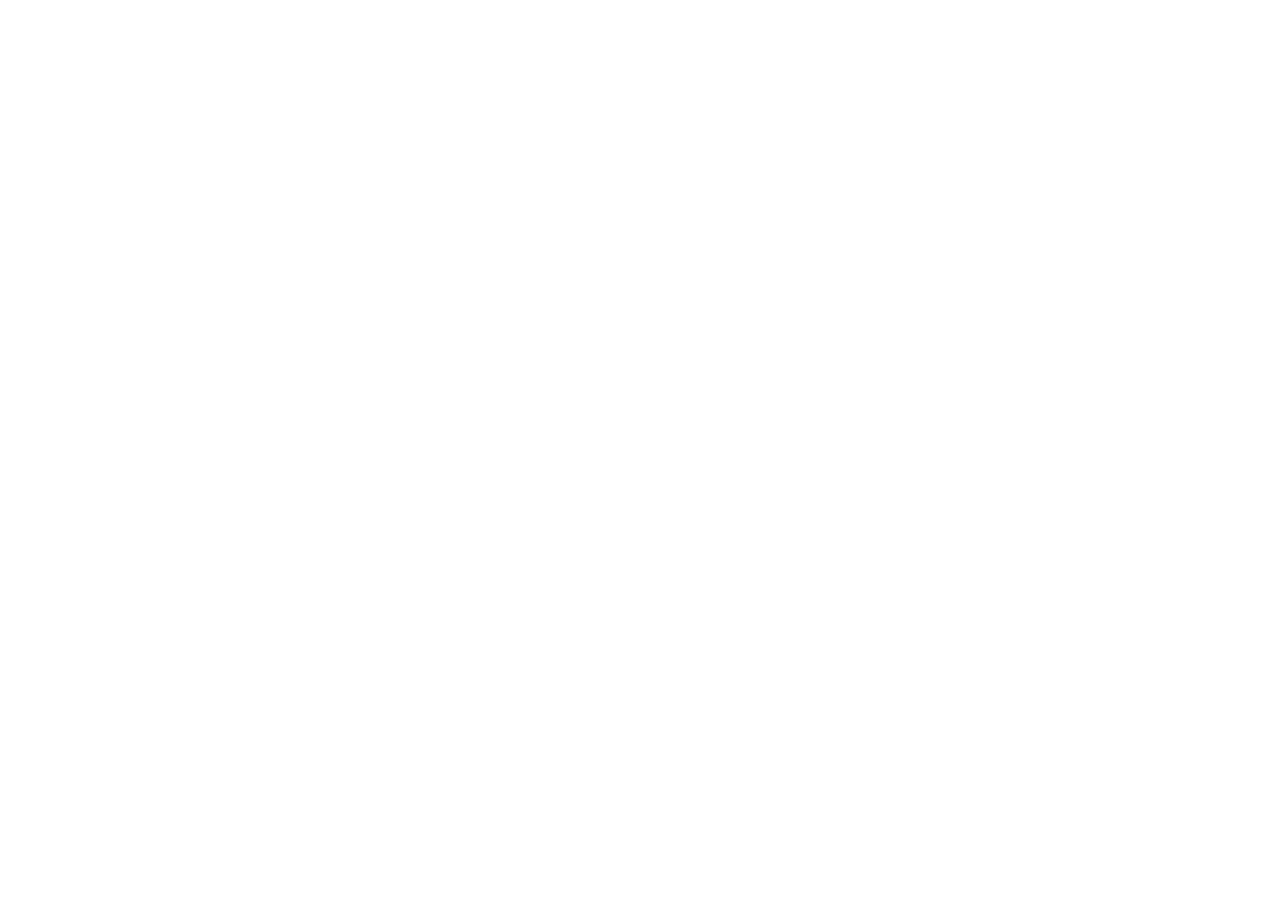
==== secciones/contacto.html @ 347b0617 "kamistore" ====
<!DOCTYPE html>
<html lang="en">
<head>
    <meta charset="UTF-8">
    <meta http-equiv="X-UA-Compatible" content="IE=edge">
    <meta name="viewport" content="width=device-width, initial-scale=1.0">
    <title>Kami Store</title>
</head>
<body>
    
</body>
</html>
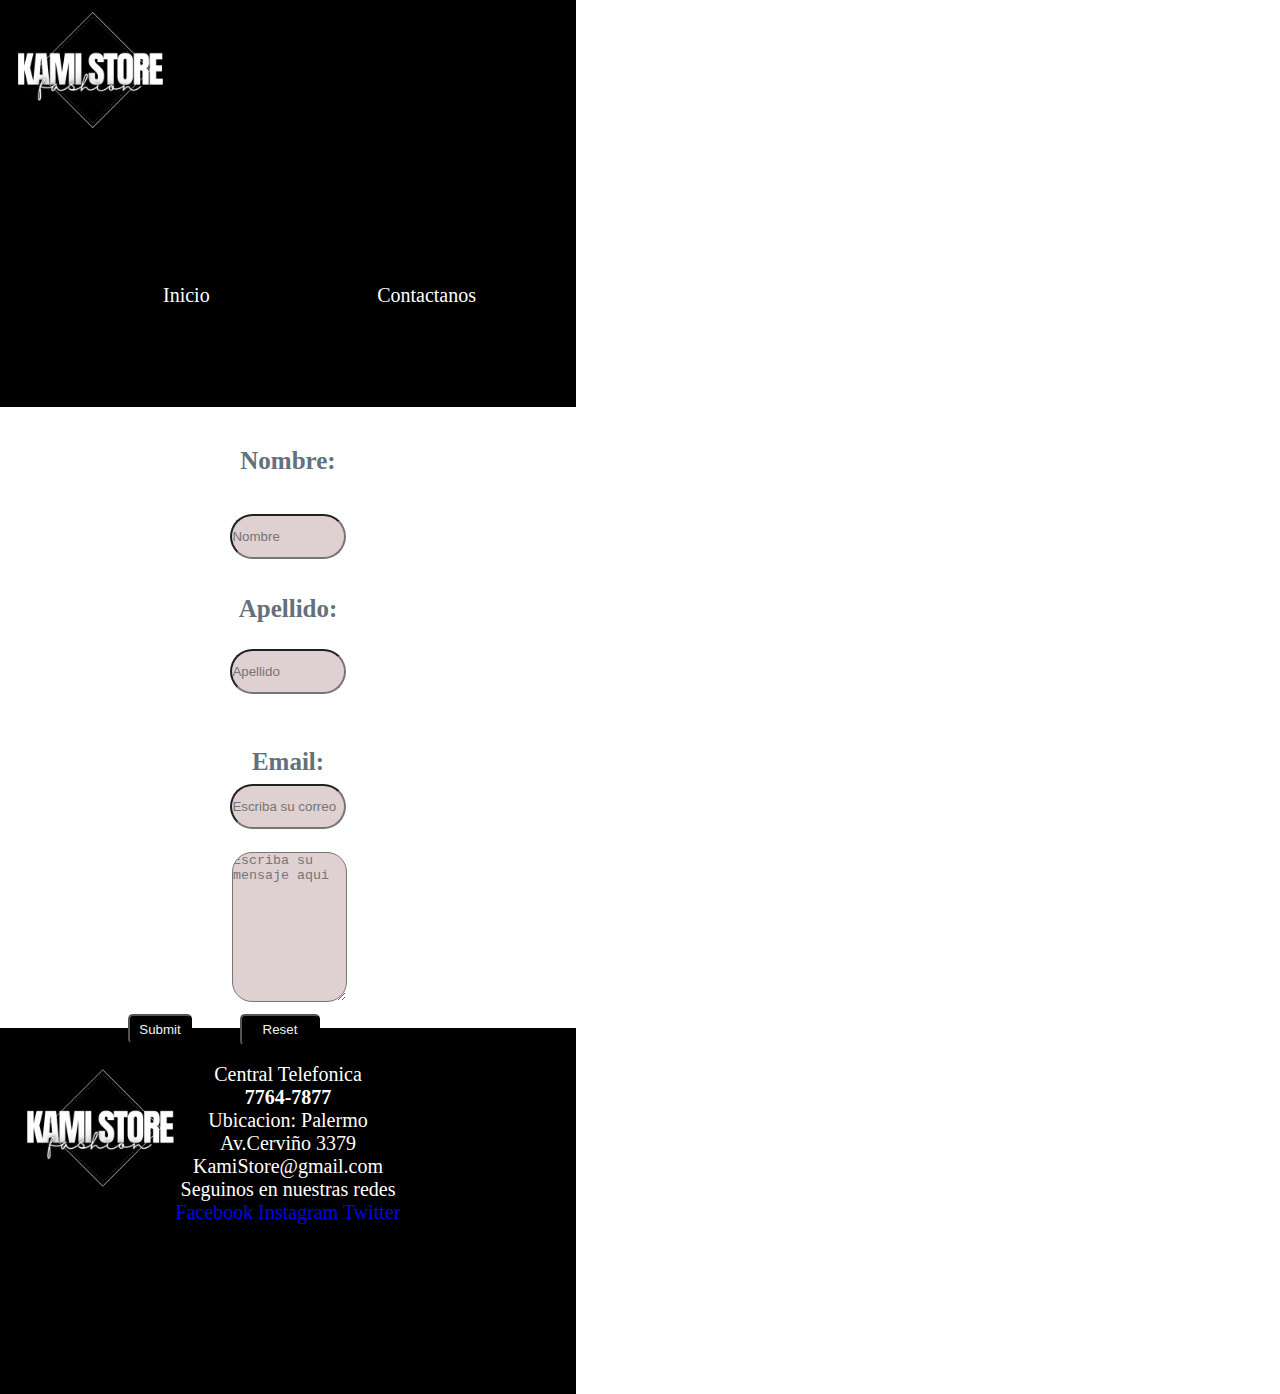
==== commit 6999c15b: "kamistore" ====
--- a/secciones/contacto.html
+++ b/secciones/contacto.html
@@ -5,8 +5,68 @@
     <meta http-equiv="X-UA-Compatible" content="IE=edge">
     <meta name="viewport" content="width=device-width, initial-scale=1.0">
     <title>Kami Store</title>
+    <link rel="stylesheet" href="../style.css">
 </head>
 <body>
+    <Header class="header">
+        <img class="logo" src="../fashion.png" alt="">
+        <nav>
+            <ul class="secciones">
+            <li>
+                <a href="./index.html">Inicio</a>
+                <a href="./contacto.html">Contactanos</a>
+            </li>
+        </ul>
+        </nav>
+    </Header>
+    <article>
+
+        
+
+        <form class="form">
+            <h6 class="nombre">Nombre:</h6>
+            <input type="text" name="Nombre" placeholder="Nombre" class="caja">
+            <h2 class="apellido">Apellido:</h2>
+            <input type="text" name="Apellido" placeholder="Apellido" class="caja">
+            <h3 class="email">Email:</h3>
+            <label for="correo" class="forml-label"></label>
+            <input type="email" class="caja" id="correo" placeholder="Escriba su correo">
+
+            <label for="mensaje" class="form-label"></label>
+            <textarea name="mensaje" cols="30" rows="10" placeholder="Escriba su mensaje aqui"
+                class="mensaje"></textarea>
+            <div class="botones">
+                <input type="submit" class="boton__enviar">
+
+                <input type="reset" class="boton__resetear">
+
+            </div>
+
+        </form>
+
+    </article>
+
+
+    
+
+        <footer>
+            <img class="logoo" src="../fashion.png" alt="">
+            <div class="orden__footer">
+              <center>
+                <p>Central Telefonica</p>
+                <h4>7764-7877</h4>
+                <p>Ubicacion: Palermo</p>
+                <p>Av.Cerviño 3379</p>
+                <p>KamiStore@gmail.com</p>
+        
+                <p>Seguinos en nuestras redes</p>
+                <a href="Facebook.com/KamiStore" class="redes__facebook">Facebook</a>
+                <a href="Instagram.com/KamiStore" class="redes__instagram">Instagram</a>
+                <a href="Twitter.com/KamiStore" class="redes__twitter">Twitter</a>
+              </center>
+            </div>
+        
+        </footer>
     
 </body>
 </html>--- a/style.css
+++ b/style.css
@@ -0,0 +1,498 @@
+* {
+
+    margin: 0;
+    padding: 0;
+    text-decoration: none;
+    list-style: none;
+    box-sizing: border-box;
+    
+  }
+
+
+
+.header{
+
+background-color: black;
+
+}
+.logo{
+
+    height: 200px;
+
+}
+body {
+    background-color: #ffffff;
+    margin: auto;
+  }
+
+  footer {
+    color: white;
+    font-size: 20px;
+   
+   
+    background-color: black;
+  }
+  .orden__footer{
+position: relative;
+bottom: 170px;
+
+  }
+  .logoo{
+    height: 200px;
+    
+
+  }
+
+/* .secciones li {
+    display: flex;
+    padding: 10px;
+    justify-content: space-evenly;
+    font-size: 20px;
+  } */
+.secciones li a {
+
+    text-decoration: none;
+    display: flex;
+    justify-content: center;
+    font-size: 20px;
+    color: rgb(76, 104, 173);
+   
+
+
+}
+
+.ropa img {
+    width: 100%;
+    height: 100%;
+    object-fit: cover;
+    border-radius: 20px; }
+.ropa{
+    
+    display: grid;
+    grid-template-columns: 29% 29% 29%;
+    grid-template-rows: 29% 29% 29%;
+    gap: 8em;
+    margin-left: 100px;
+    margin-right: 100px;
+    margin-bottom: 0;
+    padding: 50px; 
+}
+img:hover{
+    -webkit-transform: scale(1.1);
+    -moz-transform: scale(1.1);
+    -o-transform: scale(1.1);
+    -ms-transform: scale(1.1);
+    transform: scale(1.1)
+}
+
+.titulos__anime ul {
+    color: #4d504f;
+    display: flex;
+    justify-content: space-evenly;
+    position: relative;
+    bottom: 68rem;
+    font-size: 30px;
+    animation-duration: 3s;
+    animation-name: animacionproductos;
+   
+  }
+  @keyframes animacionproductos {
+    from {
+      margin-left: 100%;
+      width: 300%;
+    }
+
+    to {
+      margin-left: 0%;
+      width: 100%;
+    }
+  }
+
+  .titulos__anime1 ul {
+    color: #4d504f;
+   
+    
+    position: relative;
+    bottom: 450px;
+    font-size: 30px;
+    animation-duration: 3s;
+    animation-name: animacionproducto;
+   
+  }
+
+  @keyframes animacionproducto {
+    from {
+      margin-left: 100%;
+      width: 300%;
+    }
+
+    to {
+      margin-left: 0%;
+      width: 100%;
+    }
+  }
+.texto1{
+
+    position: relative;
+    bottom: 6rem;
+    left: 13rem;
+   
+
+}
+  .texto2{
+
+    position: relative;
+    bottom: 8rem;
+    left: 45rem;
+
+  }
+
+  @media screen and (min-width: 577px){
+
+    body {
+        margin: 0;
+        width: 576px;
+        height: auto;
+      }
+    .logo {
+        width: 180px;
+        height: 180px;
+       
+        position: relative;
+        bottom: 20px;
+      }
+    
+      .secciones li {
+        display: flex;
+        justify-content: space-between;
+        padding: 100px;
+        margin: 0px;
+        margin-left: 63px;
+        font-size: 13px;
+      }
+    
+      .secciones li a {
+        text-decoration: none;
+        
+        font-size: 20px;
+        color: white;
+        
+        
+      }
+      .ropa {
+        display: grid;
+      grid-template-columns: 33% 33% 33%;
+      grid-template-rows: 33% 33% 33%;
+      gap: 6em;
+      position: relative;
+      right: 102px;
+     
+      }
+
+      .imagen img {
+        width: 120%;
+        height: 120%;
+        border-radius: 10px;
+      }
+
+      img:hover{
+        -webkit-transform: scale(1.1);
+        -moz-transform: scale(1.1);
+        -o-transform: scale(1.1);
+        -ms-transform: scale(1.1);
+        transform: scale(1.1)
+    }
+  
+    
+      .titulos__anime ul {
+        display: flex;
+        justify-content: space-between;
+        margin-left: 50px;
+        margin-top: 190px;
+        animation-duration: 3s;
+        animation-name: animacion2;
+      }
+  
+      @keyframes animacion2 {
+        from {
+          margin-left: 100%;
+          width: 300%;
+        }
+  
+        to {
+          margin-left: 0%;
+          width: 100%;
+        }
+      }
+
+      .titulos li {
+        display: inline-block;
+        position: relative;
+        right: 15px;
+      }
+  
+      .titulos li a {
+        font-size: 15px;
+        position: relative;
+        top: 550px;
+        left: 10px;
+        margin: 11px;
+      }
+      .titulos2 li {
+        display: inline-block;
+        position: relative;
+        right: 40px;
+        animation-duration: 3s;
+        animation-name: animacion3;
+      }
+  
+      @keyframes animacion3 {
+        from {
+          margin-left: 100%;
+          width: 300%;
+        }
+  
+        to {
+          margin-left: 0%;
+          width: 100%;
+        }
+      }
+  
+      .titulos2 li a {
+        font-size: 15px;
+        position: relative;
+        top: 100px;
+        left: 40px;
+        margin: 29px;
+      }
+
+  }
+
+  @media screen and (max-width: 576px) {
+    header {
+      height: 120px;
+    }
+  
+    body {
+      overflow-x: hidden;
+      margin: 0;
+      width: 100%;
+      height: auto;
+    }
+  
+    .logo {
+  
+      height: 5rem;
+      width: 5em;
+      position: relative;
+      bottom: 40px;
+  
+    }
+  
+  
+    .secciones {
+  
+      display: flex;
+      justify-content: flex-end;
+      margin-top: 75px;
+    }
+  
+    .secciones li {
+  
+      padding-top: 100px;
+      font-size: 13px;
+    }
+  
+    .secciones li a {
+      text-decoration: none;
+      font-size: 10px;
+      color: white;
+      margin: 15px;
+      position: relative;
+      bottom: 250px;
+    }
+  
+    
+  
+    
+  
+    footer {
+      padding: 1em 0;
+      width: 100%;
+      position: relative;
+      top: 55px;
+    }
+  }
+  
+  
+
+/* CONTACTO /*/
+
+.titulo {
+
+    margin-right: 1em;
+  
+  
+  }
+  
+  
+  
+  
+  .nombre {
+  
+    position: relative;
+    top: 1em;
+    display: flex;
+    justify-content: center;
+    padding: 15px;
+    color: #64707c;
+    font-size: 25px;
+  }
+  
+  .caja {
+    display: block;
+    margin: auto;
+    margin-top: 2rem;
+    width: 20%;
+    height: 45px;
+    border-radius: 25px;
+    position: relative;
+    top: 1.3em;
+    background-color: #dfd0d2;
+  }
+  
+  
+  
+  
+  
+  
+  .apellido {
+    position: relative;
+    top: 1.5em;
+    display: flex;
+    justify-content: center;
+    padding: 15px;
+    color: #64707c;
+    font-size: 25px;
+  }
+  
+  
+  .email {
+  
+    position: relative;
+    top: 3.5rem;
+    display: flex;
+    justify-content: center;
+    padding: 15px;
+    color: #64707c;
+    font-size: 25px;
+  }
+  
+  
+  
+  .mensaje {
+    background-color: #dfd0d2;
+    width: 20%;
+    height: 150px;
+    border-radius: 20px;
+    margin-left: 47.5rem;
+    position: relative;
+    top: 40px;
+  }
+  
+  .boton__enviar {
+    height: 30px;
+    width: 110px;
+    margin-left: 50rem;
+    display: block;
+    border-radius: 5px;
+    position: relative;
+    top: 3rem;
+    background-color: black;
+    color: #f1f1f1;
+  }
+  
+  .boton__resetear {
+    height: 30px;
+    width: 110px;
+    color: #f1f1f1;
+    background-color: black;
+    margin-left: 62rem;
+    display: block;
+    border-radius: 5px;
+    position: relative;
+    top: 1.1rem;
+  
+  
+  }
+  
+  @media (min-width: 577px) {
+    html, body {
+        max-width: 100% !important;
+        overflow-x: hidden !important;
+    }
+    
+    
+    .mensaje{
+
+       position: relative;
+       right: 33rem;
+    }
+    .boton__enviar {
+        width: 4rem;
+        position: relative;
+        right: 42rem;
+      }
+    
+      .boton__resetear {
+        height: 2rem;
+        width: 5rem;
+        position: relative;
+        right: 47rem;
+      }
+
+    
+  }
+  
+  @media (max-width: 576px) {
+    .form {
+      padding: 50px;
+      margin-left: 50px;
+    }
+  
+    .titulo {
+      position: relative;
+      top: 20px;
+      margin-left: 80px;
+      padding: 45px;
+      color: #64707c;
+    }
+  
+    .caja {
+      background-color: #dfd0d2;
+      margin-top: 30px;
+      margin-left: 120px;
+      border-radius: 25px;
+      width: 200px;
+    }
+  
+    .mensaje {
+      width: 180px;
+      margin-left: 125px;
+  
+    }
+  
+    .boton__enviar {
+      width: 4rem;
+      position: relative;
+      right: 42rem;
+    }
+  
+    .boton__resetear {
+      height: 2rem;
+      width: 5rem;
+      position: relative;
+      right: 47rem;
+    }
+  }
+  